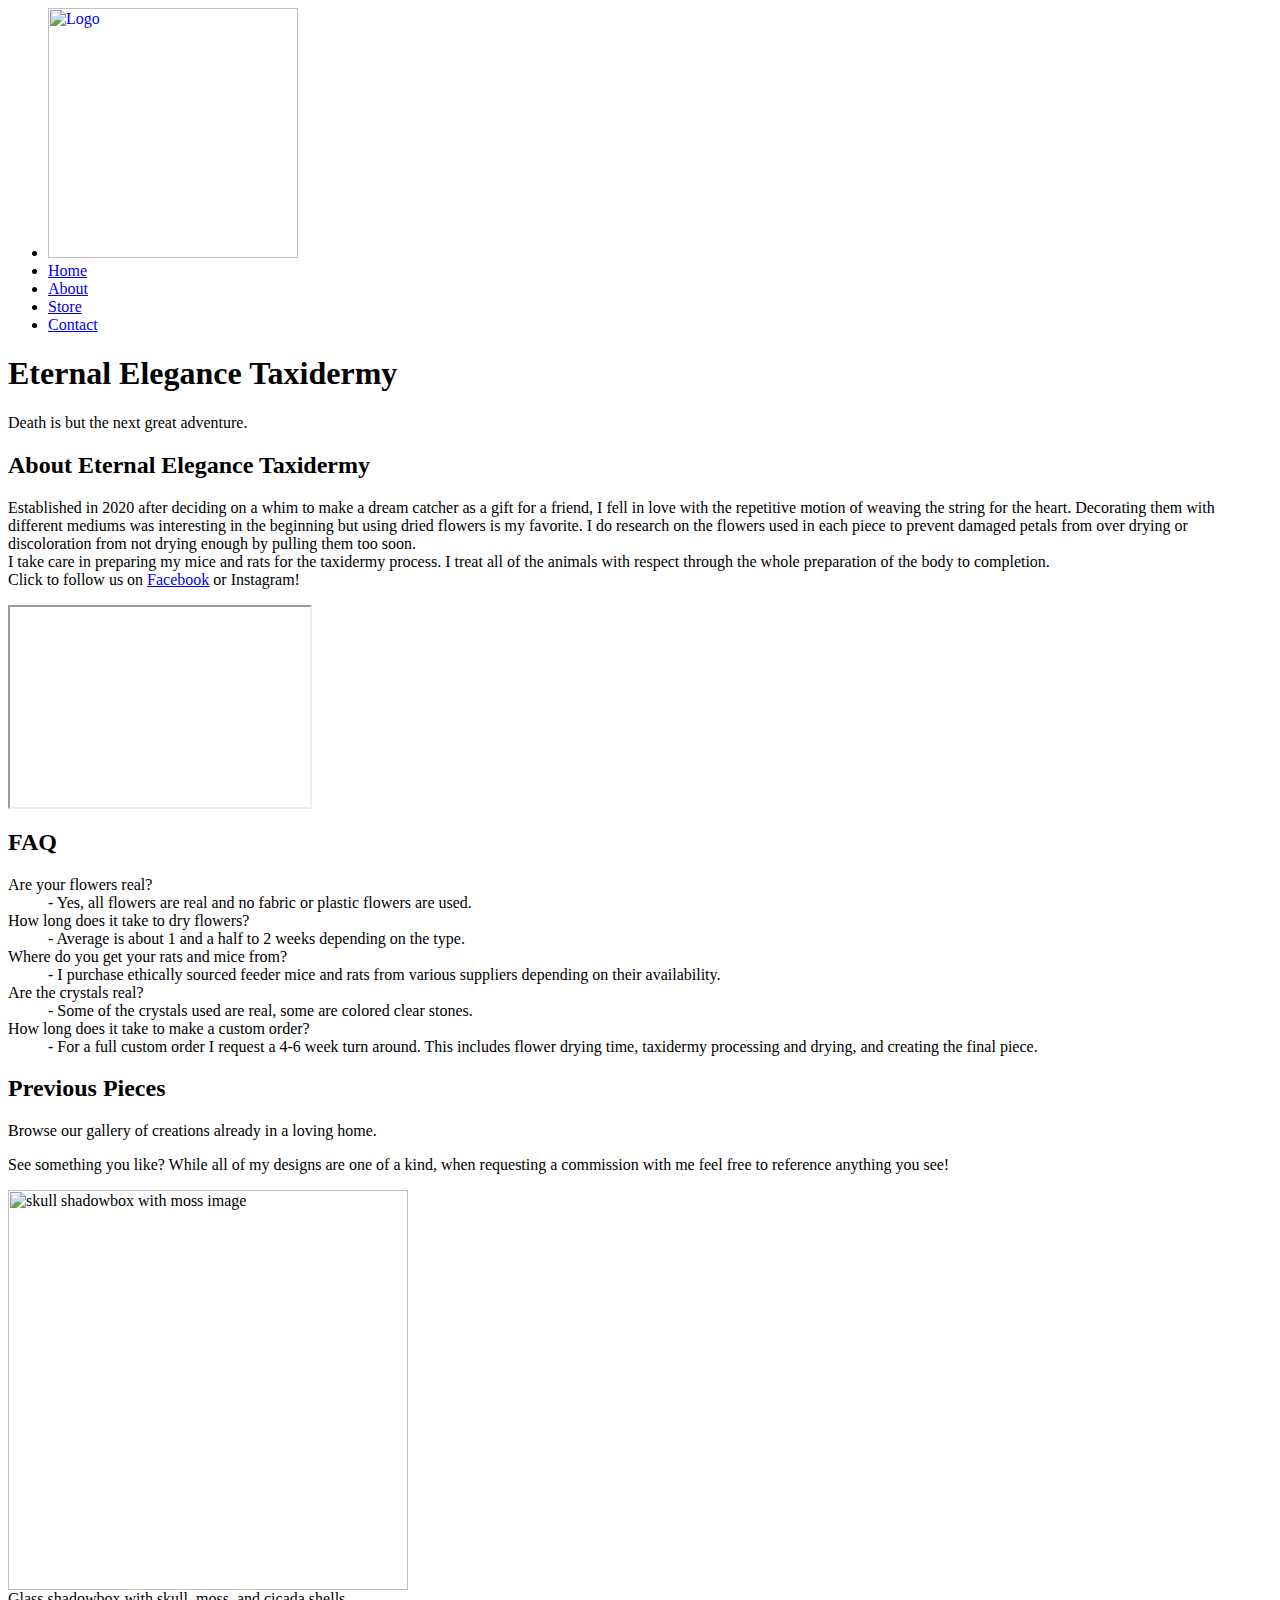
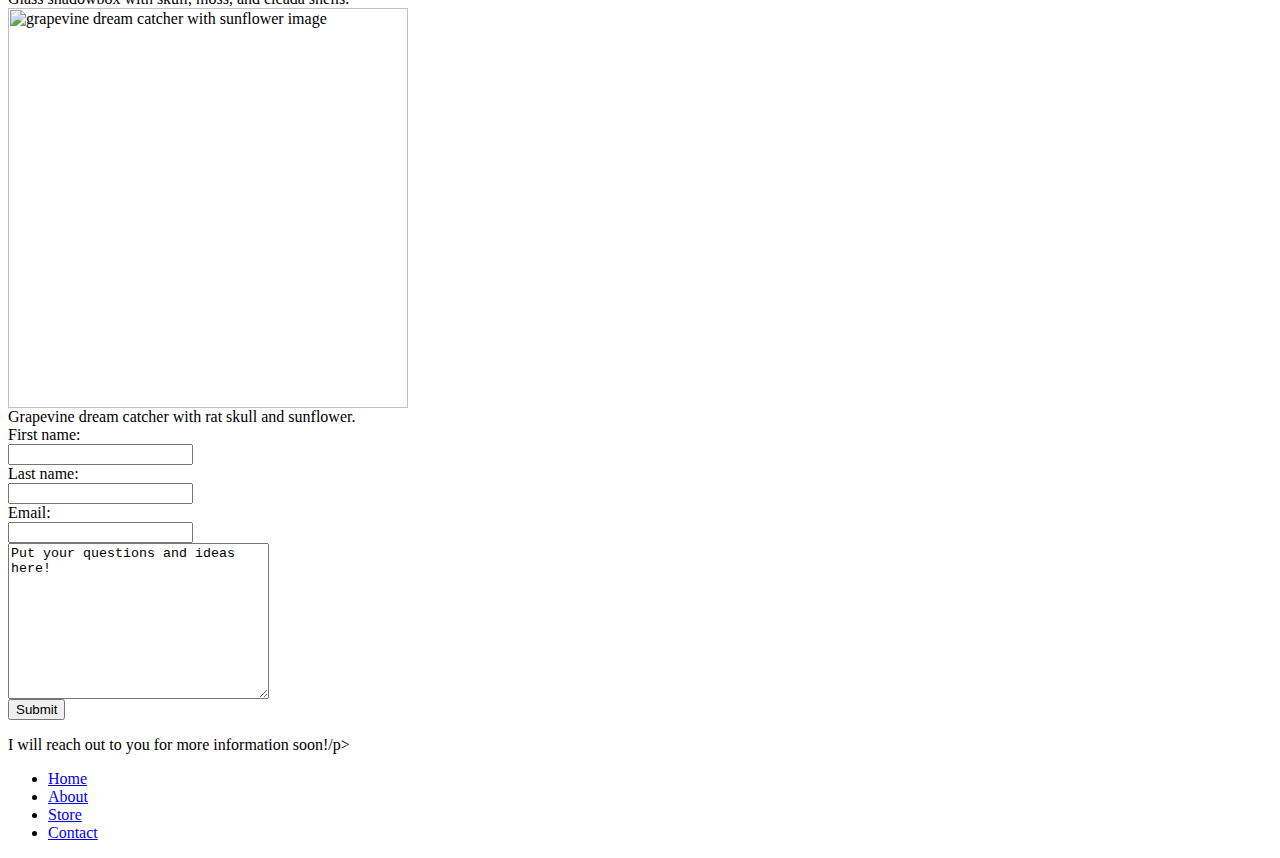
==== index.html @ fb70d05b "image folder link and final changes for initial submission" ====
<html>
    <head>
        <title>Eternal Elegance Taxidermy</title>
        <link href="stylesheet.css" rel="stylesheet"/>
    </head>

    <body>
        <nav>
            <ul>
                <li><a href="index.html" title="Logo Image to Go Home"><img src="../images/EET-final-logo.jpg" alt="Logo" style="width:250px;height:250px;"></a></li>
                <li><a href="index.html" title="Go to Home Page">Home</a></li>
                <li><a href="about.html" title="Go to About Page">About</a></li>
                <li><a href="store.html" title="Go to Store Page">Store</a></li>
                <li><a href="contact.html" title="Go to Contact Page">Contact</a></li>
            </ul>
        </nav>

        <section>
            <h1>Eternal Elegance Taxidermy</h1>
            <p>Death is but the next great adventure.</p>
        </section>

        <section>
            <h2>About Eternal Elegance Taxidermy</h2>
            <p>Established in 2020 after deciding on a whim to make a dream catcher as a gift for a friend, I fell in love with the repetitive motion of weaving the string for the heart. Decorating them with different mediums was interesting in the beginning but using dried flowers is my favorite. I do research on the flowers used in each piece to prevent damaged petals from over drying or discoloration from not drying enough by pulling them too soon.<br>
            I take care in preparing my mice and rats for the taxidermy process. I treat all of the animals with respect through the whole preparation of the body to completion.<br>
            Click to follow us on <a href="https://m.facebook.com/Alexandrasallurement">Facebook</a> or Instagram!
            </p>
        </section>

        <section>
            <iframe src="https://m.facebook.com/story.php?story_fbid=pfbid02PeAZrnEEUDck89QyAQZW4ANXXX2bsHCSf6SBRx43Uxg3h5zcUWiLX8yUZNEi4JA2l&id=100995655043677" style="height:200px;width:300px;" title="iframe shop facebook post"></iframe>
        </section>

        <section>
            <h2>FAQ</h2>
            <dl>
                <dt>Are your flowers real?</dt>
                <dd>- Yes, all flowers are real and no fabric or plastic flowers are used.</dd>
                <dt>How long does it take to dry flowers?</dt>
                <dd>- Average is about 1 and a half to 2 weeks depending on the type.</dd>
                <dt>Where do you get your rats and mice from?</dt>
                <dd>- I purchase ethically sourced feeder mice and rats from various suppliers depending on their availability.</dd>
                <dt>Are the crystals real?</dt>
                <dd>- Some of the crystals used are real, some are colored clear stones.</dd>
                <dt>How long does it take to make a custom order?</dt>
                <dd>- For a full custom order I request a 4-6 week turn around. This includes flower drying time, taxidermy processing and drying, and creating the final piece.</dd>
              </dl>
        </section>

        <section>
            <h2>Previous Pieces</h2>
            <p>Browse our gallery of creations already in a loving home.</p>
            <p>See something you like? While all of my designs are one of a kind, when requesting a commission with me feel free to reference anything you see!</p>
        </section>

        <div class="gallery">
              <img src="../images/20210627_164633.jpg" alt="skull shadowbox with moss image" width="400" height="400">
            <div class="desc">Glass shadowbox with skull, moss, and cicada shells.</div>
          </div>

          <div class="gallery">
              <img src="../images/IMG_20200515_125040_087.jpg" alt="grapevine dream catcher with sunflower image" width="400" height="400">
            <div class="desc">Grapevine dream catcher with rat skull and sunflower.</div>
          </div>



          <section>
            <form action="/action_page.php">
                <label for="fname">First name:</label><br>
                <input type="text" id="fname" name="fname"><br>
                <label for="lname">Last name:</label><br>
                <input type="text" id="lname" name="lname"><br>
                <label for="email">Email:</label><br>
                <input type="email" id="email" name="email"><br>
                <textarea name="message" rows="10" cols="30">Put your questions and ideas here!</textarea><br>
                <input type="submit" value="Submit">
            </form> 
            <p>I will reach out to you for more information soon!/p>
          </section>

    </body>

    <footer>
        <nav>
            <ul>
                <li><a href="index.html" title="Go to Home Page">Home</a></li>
                <li><a href="about.html" title="Go to About Page">About</a></li>
                <li><a href="store.html" title="Go to Store Page">Store</a></li>
                <li><a href="contact.html" title="Go to Contact Page">Contact</a></li>
            </ul>
        </nav>
    </footer>
</html>
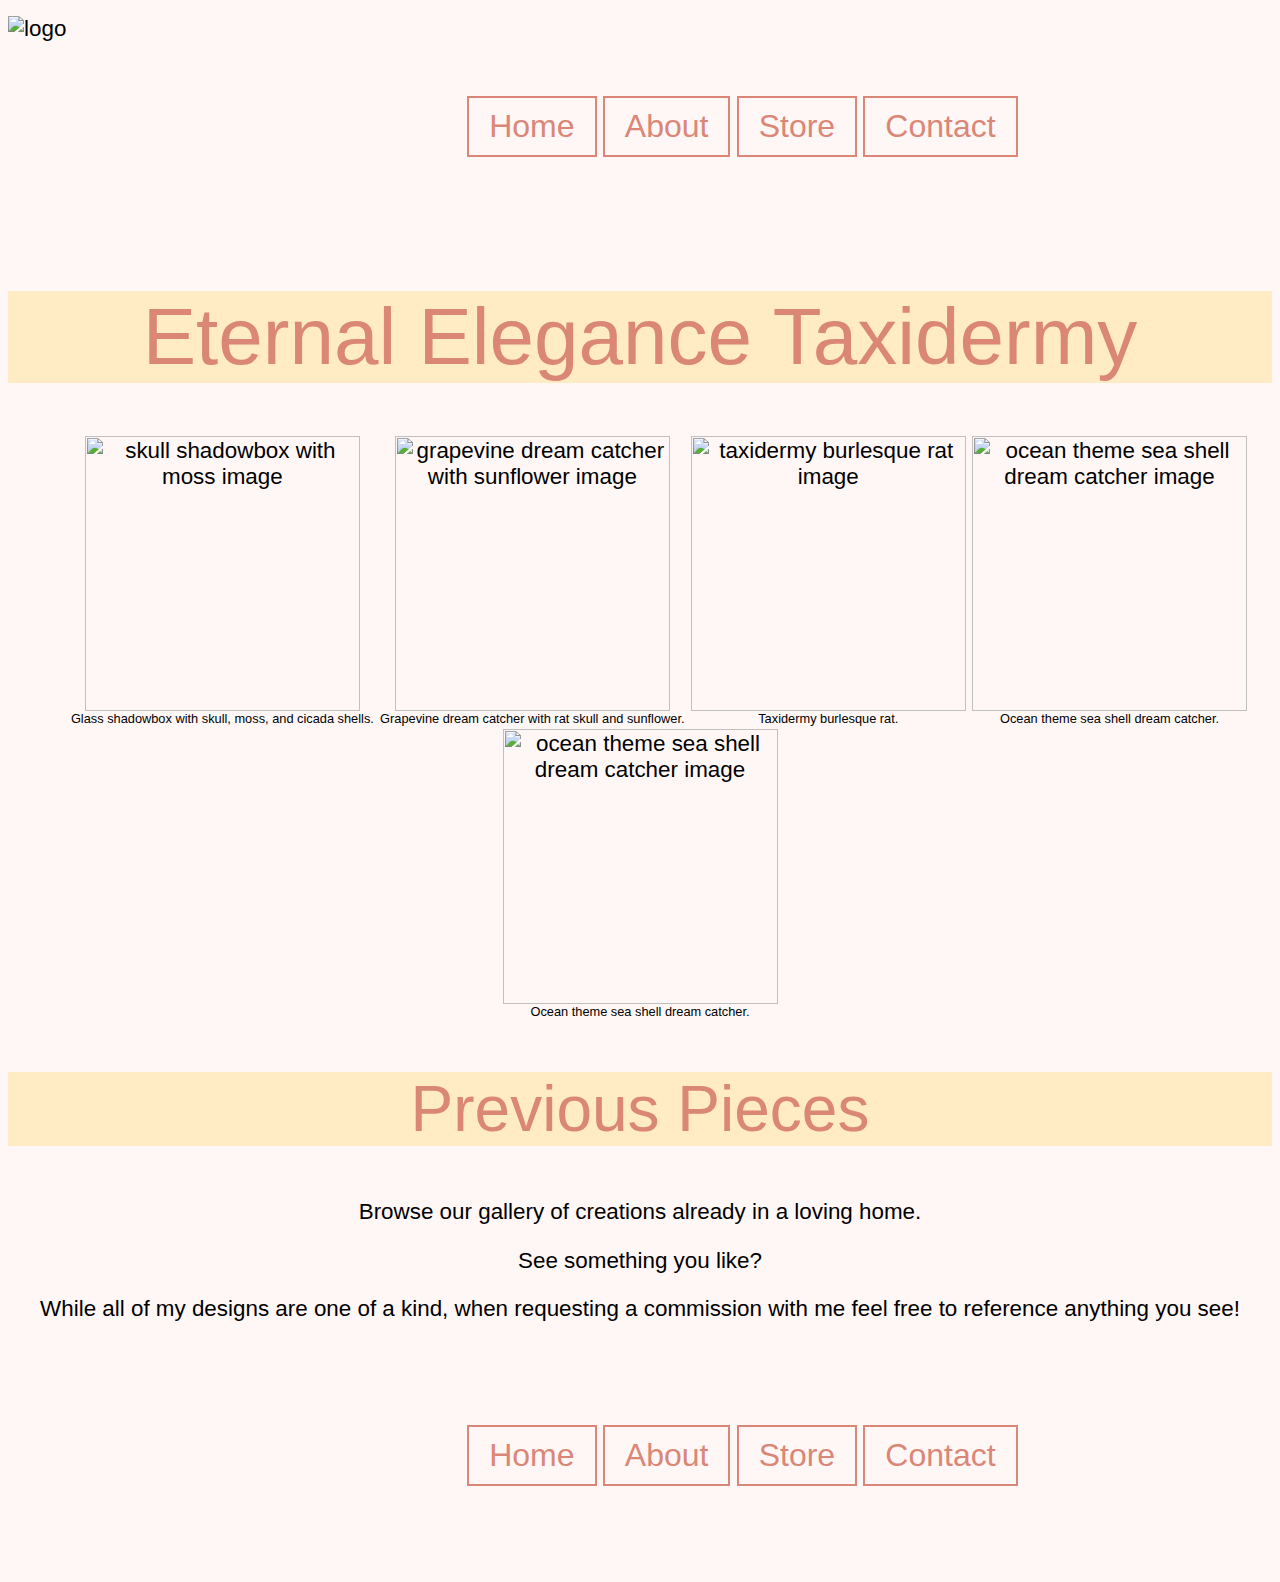
==== commit 9b9eb589: "so much troubleshooting" ====
--- a/index.html
+++ b/index.html
@@ -1,95 +1,82 @@
 <html>
     <head>
         <title>Eternal Elegance Taxidermy</title>
-        <link href="stylesheet.css" rel="stylesheet"/>
+        <link rel="stylesheet" href="css/style.css"/>
+        <link rel="icon" type="image/x-icon" href="/images/no.png">
+        <meta name="viewport" content="width=device-width, initial-scale=1.0">
     </head>
 
     <body>
         <nav>
-            <ul>
-                <li><a href="index.html" title="Logo Image to Go Home"><img src="../images/EET-final-logo.jpg" alt="Logo" style="width:250px;height:250px;"></a></li>
-                <li><a href="index.html" title="Go to Home Page">Home</a></li>
-                <li><a href="about.html" title="Go to About Page">About</a></li>
-                <li><a href="store.html" title="Go to Store Page">Store</a></li>
-                <li><a href="contact.html" title="Go to Contact Page">Contact</a></li>
-            </ul>
+            <section class="navigation">
+                <div class="logo">
+                    <img src="../images/EET-final-logo.jpg" alt="logo">
+                </div>
+                <ul>
+                    <li><a href="index.html" title="Go to Home Page">Home</a></li>
+                    <li><a href="about.html" title="Go to About Page">About</a></li>
+                    <li><a href="store.html" title="Go to Store Page">Store</a></li>
+                    <li><a href="contact.html" title="Go to Contact Page">Contact</a></li>
+                </ul>
+            </section>
         </nav>
 
-        <section>
+        <section class="banner">
             <h1>Eternal Elegance Taxidermy</h1>
-            <p>Death is but the next great adventure.</p>
         </section>
 
-        <section>
-            <h2>About Eternal Elegance Taxidermy</h2>
-            <p>Established in 2020 after deciding on a whim to make a dream catcher as a gift for a friend, I fell in love with the repetitive motion of weaving the string for the heart. Decorating them with different mediums was interesting in the beginning but using dried flowers is my favorite. I do research on the flowers used in each piece to prevent damaged petals from over drying or discoloration from not drying enough by pulling them too soon.<br>
-            I take care in preparing my mice and rats for the taxidermy process. I treat all of the animals with respect through the whole preparation of the body to completion.<br>
-            Click to follow us on <a href="https://m.facebook.com/Alexandrasallurement">Facebook</a> or Instagram!
-            </p>
+        <section class="gallery"> 
+
+            <div class="gallery1">
+                <img src="../images/20210627_164633.jpg" alt="skull shadowbox with moss image" width="275" height="275">
+            <div class="desc">Glass shadowbox with skull, moss, and cicada shells.</div>
+            </div>
+
+            <div class="gallery2">
+                <img src="../images/IMG_20200515_125040_087.jpg" alt="grapevine dream catcher with sunflower image" width="275" height="275">
+            <div class="desc">Grapevine dream catcher with rat skull and sunflower.</div>
+            </div>
+
+            <div class="gallery3">
+                <img src="../images/rat1.png" alt="taxidermy burlesque rat image" width="275" height="275">
+            <div class="desc">Taxidermy burlesque rat.</div>
+            </div>
+
+            <div class="gallery4">
+                <img src="../images/Screenshot_20190916-132308_Gallery.jpg" alt="ocean theme sea shell dream catcher image" width="275" height="275">
+            <div class="desc">Ocean theme sea shell dream catcher.</div>
+            </div>
+
+            <div class="gallery5">
+                <img src="../images/20210627_170154.jpg" alt="ocean theme sea shell dream catcher image" width="275" height="275">
+            <div class="desc">Ocean theme sea shell dream catcher.</div>
+            </div>
+
+        </section>
+        
+
+        <section class="banner">
+            <h2>Previous Pieces</h2>
         </section>
 
-        <section>
-            <iframe src="https://m.facebook.com/story.php?story_fbid=pfbid02PeAZrnEEUDck89QyAQZW4ANXXX2bsHCSf6SBRx43Uxg3h5zcUWiLX8yUZNEi4JA2l&id=100995655043677" style="height:200px;width:300px;" title="iframe shop facebook post"></iframe>
+
+        <section class="browse">
+            <p>Browse our gallery of creations already in a loving home.</p>
+            <p>See something you like?</p>
+            <p>While all of my designs are one of a kind, when requesting a commission with me feel free to reference anything you see!</p>
         </section>
-
-        <section>
-            <h2>FAQ</h2>
-            <dl>
-                <dt>Are your flowers real?</dt>
-                <dd>- Yes, all flowers are real and no fabric or plastic flowers are used.</dd>
-                <dt>How long does it take to dry flowers?</dt>
-                <dd>- Average is about 1 and a half to 2 weeks depending on the type.</dd>
-                <dt>Where do you get your rats and mice from?</dt>
-                <dd>- I purchase ethically sourced feeder mice and rats from various suppliers depending on their availability.</dd>
-                <dt>Are the crystals real?</dt>
-                <dd>- Some of the crystals used are real, some are colored clear stones.</dd>
-                <dt>How long does it take to make a custom order?</dt>
-                <dd>- For a full custom order I request a 4-6 week turn around. This includes flower drying time, taxidermy processing and drying, and creating the final piece.</dd>
-              </dl>
-        </section>
-
-        <section>
-            <h2>Previous Pieces</h2>
-            <p>Browse our gallery of creations already in a loving home.</p>
-            <p>See something you like? While all of my designs are one of a kind, when requesting a commission with me feel free to reference anything you see!</p>
-        </section>
-
-        <div class="gallery">
-              <img src="../images/20210627_164633.jpg" alt="skull shadowbox with moss image" width="400" height="400">
-            <div class="desc">Glass shadowbox with skull, moss, and cicada shells.</div>
-          </div>
-
-          <div class="gallery">
-              <img src="../images/IMG_20200515_125040_087.jpg" alt="grapevine dream catcher with sunflower image" width="400" height="400">
-            <div class="desc">Grapevine dream catcher with rat skull and sunflower.</div>
-          </div>
 
 
 
-          <section>
-            <form action="/action_page.php">
-                <label for="fname">First name:</label><br>
-                <input type="text" id="fname" name="fname"><br>
-                <label for="lname">Last name:</label><br>
-                <input type="text" id="lname" name="lname"><br>
-                <label for="email">Email:</label><br>
-                <input type="email" id="email" name="email"><br>
-                <textarea name="message" rows="10" cols="30">Put your questions and ideas here!</textarea><br>
-                <input type="submit" value="Submit">
-            </form> 
-            <p>I will reach out to you for more information soon!/p>
-          </section>
-
+        <footer>
+            <nav>
+                <ul>
+                    <li><a href="index.html" title="Go to Home Page">Home</a></li>
+                    <li><a href="about.html" title="Go to About Page">About</a></li>
+                    <li><a href="store.html" title="Go to Store Page">Store</a></li>
+                    <li><a href="contact.html" title="Go to Contact Page">Contact</a></li>
+                </ul>
+            </nav>
+        </footer>
     </body>
-
-    <footer>
-        <nav>
-            <ul>
-                <li><a href="index.html" title="Go to Home Page">Home</a></li>
-                <li><a href="about.html" title="Go to About Page">About</a></li>
-                <li><a href="store.html" title="Go to Store Page">Store</a></li>
-                <li><a href="contact.html" title="Go to Contact Page">Contact</a></li>
-            </ul>
-        </nav>
-    </footer>
 </html>--- a/css/style.css
+++ b/css/style.css
@@ -0,0 +1,243 @@
+
+/* navigation */
+
+.logo {
+    position: absolute;
+    z-index: 1;
+    width: 250px;
+}
+
+a {
+    font-family: Baskerville Old Face, sans-serif;
+    font-size: 2rem;
+    color: #000;
+}
+
+img {
+    max-width: 100%;
+}
+
+a:link, a:visited {
+    background-color: #FFF7F6;
+    color: #DA8777;
+    border: 2px solid #DA8777;
+    padding: 10px 20px;
+    text-align: center;
+    text-decoration: none;
+    display: inline-block;
+  }
+  
+  a:hover, a:active {
+    background-color:#FFECC4;
+    color: #DA8777;
+  }
+
+ul {
+    list-style-type: none;
+    margin: 1rem;
+    padding: 5rem;
+    align-content: center;
+    margin-left: 30%;    
+}
+
+
+li {
+    display: inline;
+    align-content: center;
+}
+
+
+
+/* media queries */
+
+@media screen and (max-width: 480px) {
+    .logo {
+        max-width: 175px;
+    } 
+}
+
+@media screen and (max-width: 480px) {
+    ul {
+        flex-direction: column;
+    }
+}
+
+@media screen and (max-width: 480px) {
+    h1 {
+        font-family: Vladimir Script, sans-serif;
+        font-size: 2rem;
+        font-weight: 150;
+        color: #DA8777;
+        text-align: center;
+    }
+}
+
+
+@media screen and (max-width: 480px) {
+    .idk {
+        border: .2rem solid #DA8777;
+        width: 100%;
+        padding: 12px 20px;
+        margin: 8px 0;
+    }
+}
+
+
+
+/* general body */
+
+h1 {
+    font-family: Vladimir Script, sans-serif;
+    font-size: 5rem;
+    font-weight: 150;
+    color: #DA8777;
+    text-align: center;
+}
+
+h2 {
+    font-family: Vladimir Script, sans-serif;
+    font-size: 4rem;
+    font-weight: 150;
+    color: #DA8777;
+    text-align: center;
+}
+
+.banner {
+    background-color: #FFECC4;
+}
+
+body {
+    font-family: Baskerville Old Face, sans-serif;
+    font-size: 1.4rem;
+    color: #000;
+    background-color: #FFF7F6;
+}
+
+dt {
+    font-family: Baskerville Old Face, sans-serif;
+    font-size: 2rem;
+    color: #000;
+}
+
+/* index */
+
+.gallery {
+    text-align: center;
+}
+
+.gallery1 {
+    display: inline-block;
+    margin-left: 3%;
+}
+
+.gallery2 {
+    display: inline-block;
+}
+
+.gallery3 {
+    display: inline-block;
+}
+
+.gallery4 {
+    display: inline-block;
+}
+
+.gallery5 {
+    display: inline-block;
+}
+
+.desc {
+    font-family: Baskerville Old Face, sans-serif;
+    font-size: 0.8rem;
+    color: #000;
+}
+
+.browse {
+    text-align: center;
+}
+
+/* about */
+
+.about {
+    margin-left: 15%;
+    margin-right: 15%;
+}
+
+dl {
+    margin-left: 15%;
+    margin-right: 15%;
+}
+
+
+/* shop */
+
+.alert {
+    font-family: Baskerville Old Face, sans-serif;
+    font-size: 3rem;
+    color: #000;
+    text-align: center;
+}
+
+
+
+/* contact form */
+
+.iframe {
+    float: right;
+    margin-right: 25%;
+}
+
+.quote {
+    font-family: Baskerville Old Face, sans-serif;
+    font-size: 3rem;
+    color: #000;
+    text-align: center;
+}
+
+.idk {
+    margin-left: 15%;
+}
+
+input[type=text] {
+    font-family: Baskerville Old Face, sans-serif;
+    font-size: 1.5rem;
+    color: #000;
+    border: .2rem solid #DA8777;
+    width: 30%;
+    padding: 12px 20px;
+    margin: 8px 0;
+}
+
+input[type=email] {
+    font-family: Baskerville Old Face, sans-serif;
+    font-size: 1.5rem;
+    color: #000;
+    border: .2rem solid #DA8777;
+    width: 30%;
+    padding: 12px 20px;
+    margin: 8px 0;
+}
+
+textarea[name=message] {
+    font-family: Baskerville Old Face, sans-serif;
+    font-size: 1.5rem;
+    color: #000;
+    border: .2rem solid #DA8777;
+    width: 30%;
+    padding: 12px 20px;
+    margin: 8px 0;
+}
+
+input[type=submit] {
+    font-family: Baskerville Old Face, sans-serif;
+    font-size: 1.5rem;
+    color: #000;
+    border: .2rem solid #DA8777;
+    width: 15%;
+    padding: 12px 20px;
+    margin: 8px 0;
+    background-color: #FFECC4;
+
+}
+
+/*  */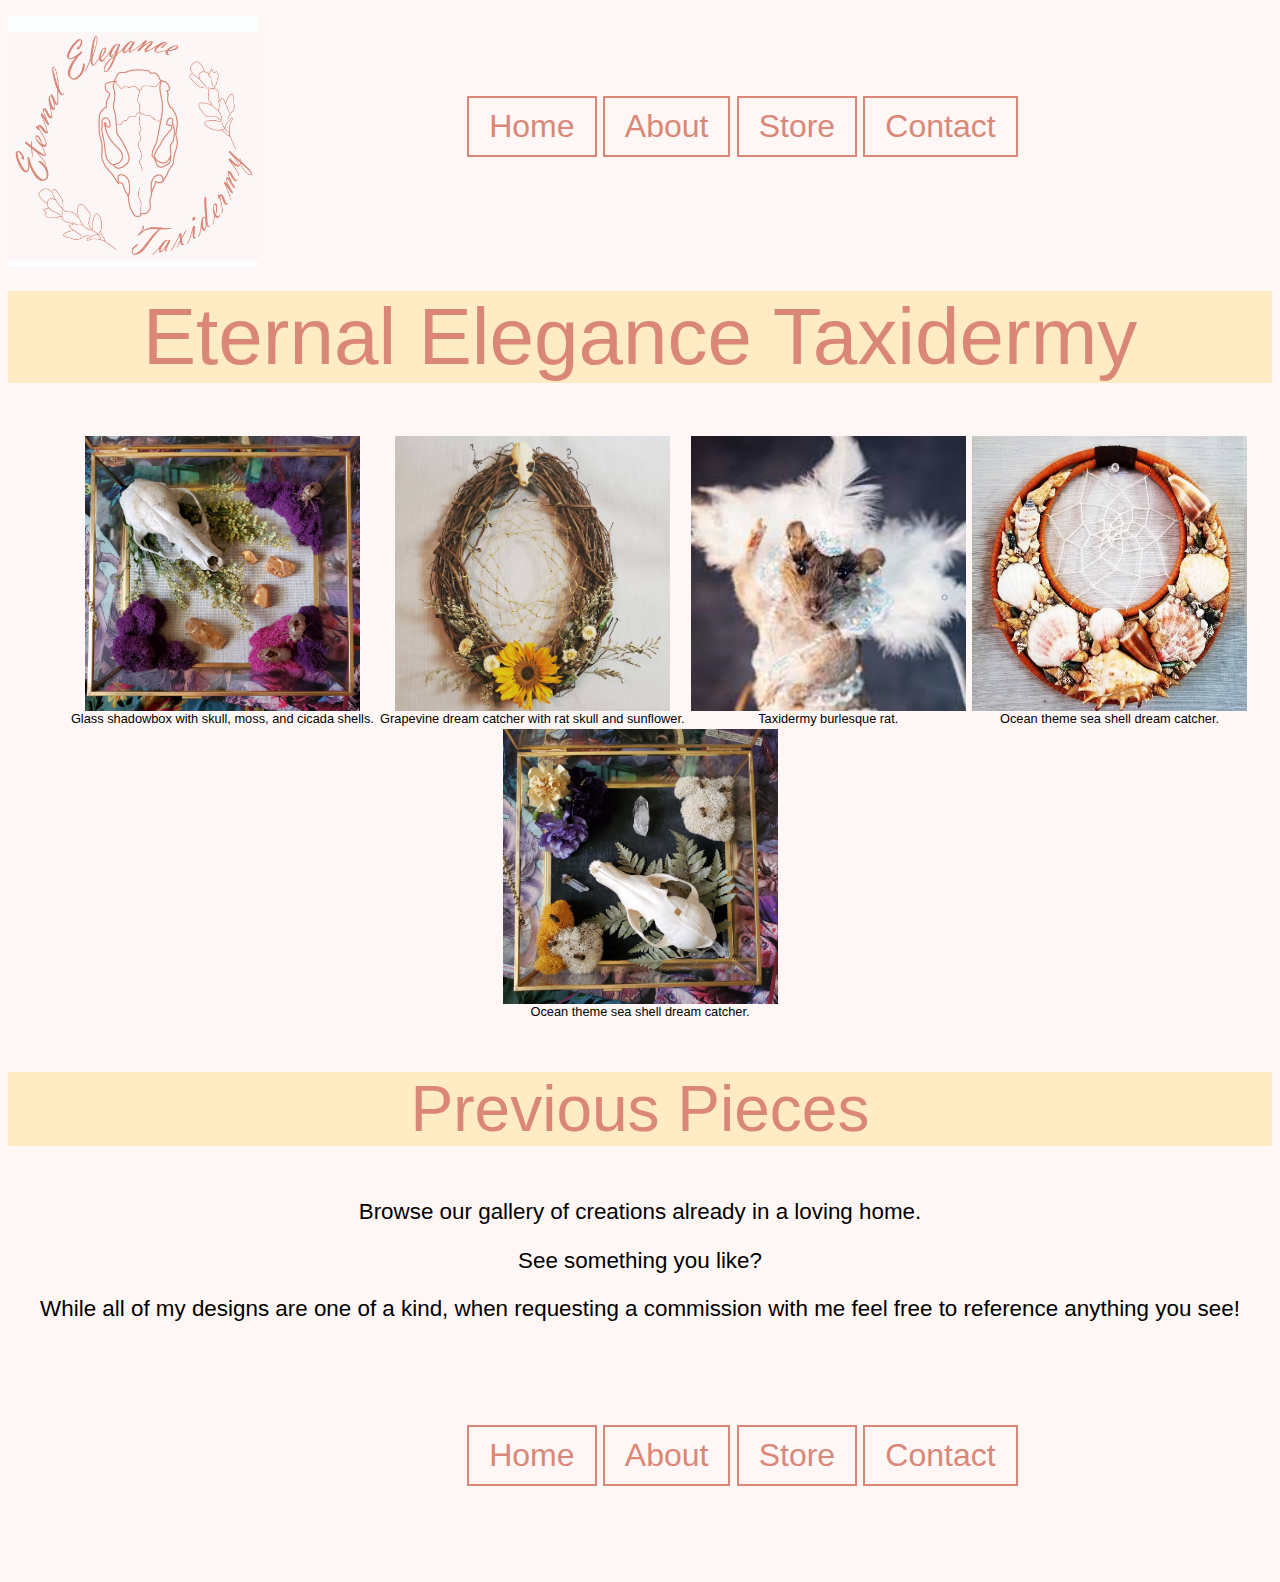
==== commit dc5bc604: "Update index.html" ====
--- a/index.html
+++ b/index.html
@@ -2,7 +2,7 @@
     <head>
         <title>Eternal Elegance Taxidermy</title>
         <link rel="stylesheet" href="css/style.css"/>
-        <link rel="icon" type="image/x-icon" href="/images/no.png">
+        <link rel="icon" type="image/x-icon" href="/Images/no.png">
         <meta name="viewport" content="width=device-width, initial-scale=1.0">
     </head>
 
@@ -10,7 +10,7 @@
         <nav>
             <section class="navigation">
                 <div class="logo">
-                    <img src="../images/EET-final-logo.jpg" alt="logo">
+                    <img src="../Images/EET-final-logo.jpg" alt="logo">
                 </div>
                 <ul>
                     <li><a href="index.html" title="Go to Home Page">Home</a></li>
@@ -28,27 +28,27 @@
         <section class="gallery"> 
 
             <div class="gallery1">
-                <img src="../images/20210627_164633.jpg" alt="skull shadowbox with moss image" width="275" height="275">
+                <img src="../Images/20210627_164633.jpg" alt="skull shadowbox with moss image" width="275" height="275">
             <div class="desc">Glass shadowbox with skull, moss, and cicada shells.</div>
             </div>
 
             <div class="gallery2">
-                <img src="../images/IMG_20200515_125040_087.jpg" alt="grapevine dream catcher with sunflower image" width="275" height="275">
+                <img src="../Images/IMG_20200515_125040_087.jpg" alt="grapevine dream catcher with sunflower image" width="275" height="275">
             <div class="desc">Grapevine dream catcher with rat skull and sunflower.</div>
             </div>
 
             <div class="gallery3">
-                <img src="../images/rat1.png" alt="taxidermy burlesque rat image" width="275" height="275">
+                <img src="../Images/rat1.png" alt="taxidermy burlesque rat image" width="275" height="275">
             <div class="desc">Taxidermy burlesque rat.</div>
             </div>
 
             <div class="gallery4">
-                <img src="../images/Screenshot_20190916-132308_Gallery.jpg" alt="ocean theme sea shell dream catcher image" width="275" height="275">
+                <img src="../Images/Screenshot_20190916-132308_Gallery.jpg" alt="ocean theme sea shell dream catcher image" width="275" height="275">
             <div class="desc">Ocean theme sea shell dream catcher.</div>
             </div>
 
             <div class="gallery5">
-                <img src="../images/20210627_170154.jpg" alt="ocean theme sea shell dream catcher image" width="275" height="275">
+                <img src="../Images/20210627_170154.jpg" alt="ocean theme sea shell dream catcher image" width="275" height="275">
             <div class="desc">Ocean theme sea shell dream catcher.</div>
             </div>
 
